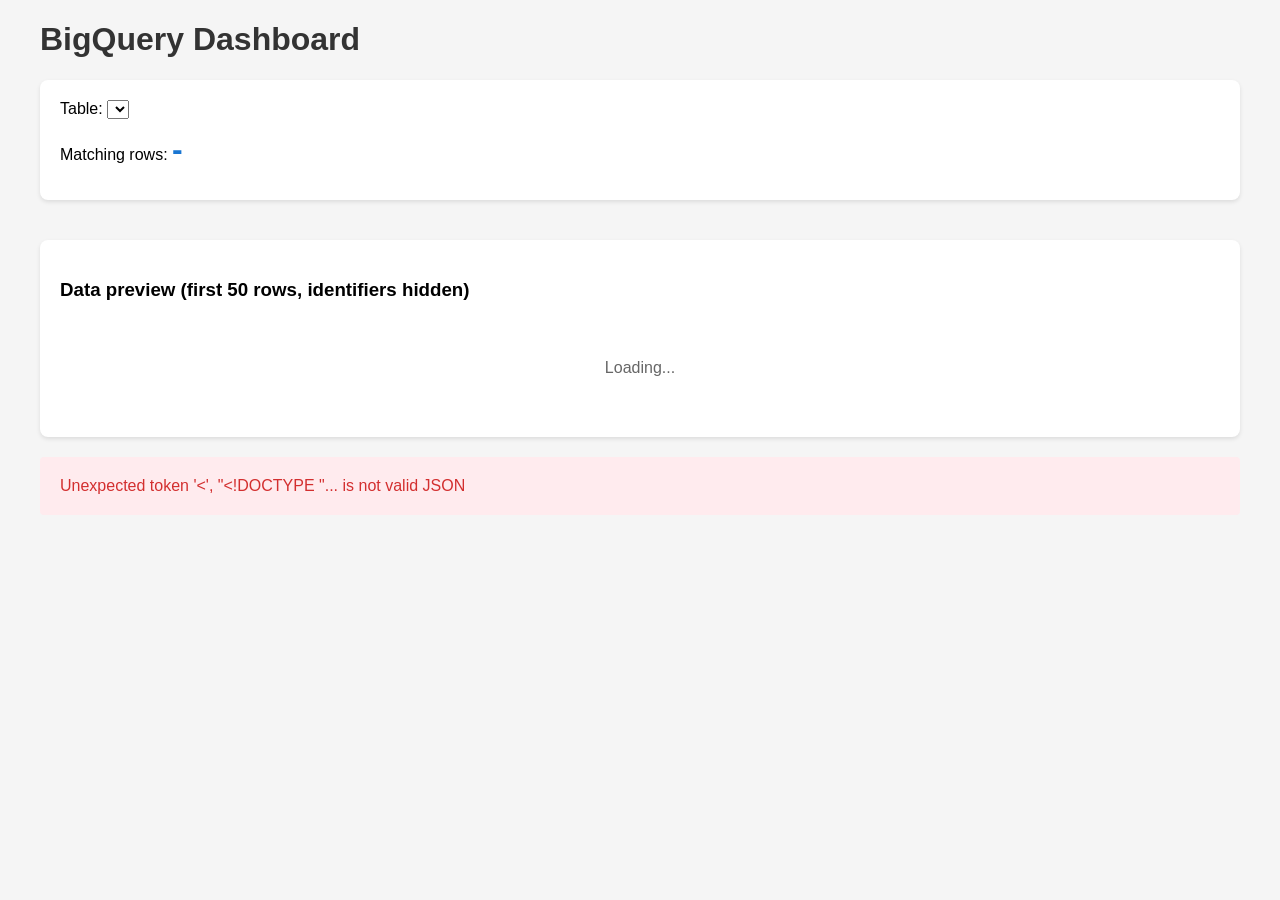
==== src/bq-dashboard/app/templates/index.html @ ec44c938 "Add bq-dashboard app: Flask + Plotly dashboard over BigQuery tables Co-Authored-By: Claude Sonnet 5." ====
<!DOCTYPE html>
<html>
<head>
    <title>BigQuery Dashboard</title>
    <script src="https://cdn.plot.ly/plotly-2.35.2.min.js"></script>
    <style>
        body { font-family: Arial, sans-serif; margin: 20px; background: #f5f5f5; }
        .container { max-width: 1200px; margin: 0 auto; }
        .card { background: white; padding: 20px; border-radius: 8px; margin: 20px 0; box-shadow: 0 2px 4px rgba(0,0,0,0.1); }
        .grid { display: grid; grid-template-columns: repeat(auto-fit, minmax(480px, 1fr)); gap: 20px; }
        .grid .card { margin: 0; }
        .loading { text-align: center; padding: 40px; color: #666; }
        .error { color: #d32f2f; padding: 20px; background: #ffebee; border-radius: 4px; }
        .filters label { margin-right: 16px; display: inline-block; margin-bottom: 8px; }
        .kpi { font-size: 2em; font-weight: bold; color: #1976d2; }
        table { width: 100%; border-collapse: collapse; font-size: 13px; }
        th, td { border: 1px solid #ddd; padding: 6px; text-align: left; }
        th { background: #f0f0f0; position: sticky; top: 0; }
        .scroll { max-height: 400px; overflow: auto; }
        h1 { color: #333; }
    </style>
</head>
<body>
<div class="container">
    <h1>BigQuery Dashboard</h1>

    <div class="card">
        <label>Table: <select id="table-select"></select></label>
        <div style="margin-top:12px">Matching rows: <span id="row-count" class="kpi">-</span></div>
        <div id="filters" class="filters" style="margin-top:12px"></div>
    </div>

    <div id="charts" class="grid"></div>

    <div class="card">
        <h3>Data preview (first 50 rows, identifiers hidden)</h3>
        <div id="table-content" class="scroll loading">Loading...</div>
    </div>
</div>

<script>
// All requests use relative paths (no leading slash) so they work behind the Workbench proxy.
let currentTable = null;
let schema = [];
const CHART_COLUMNS_MAX = 6;

function esc(v) {
    return String(v ?? '').replace(/[&<>"']/g, c => ({'&':'&amp;','<':'&lt;','>':'&gt;','"':'&quot;',"'":'&#39;'}[c]));
}

async function getJSON(path, params) {
    const res = await fetch(`${path}?${params}`);
    const body = await res.json();
    if (!res.ok) throw new Error(body.error || `HTTP ${res.status}`);
    return body;
}

function baseParams() {
    const p = new URLSearchParams({ table: currentTable });
    document.querySelectorAll('select[data-filter]').forEach(s => {
        if (s.value) p.append('filter', `${s.dataset.filter}:${s.value}`);
    });
    return p;
}

async function loadTables() {
    const tables = await getJSON('api/tables', '');
    const sel = document.getElementById('table-select');
    sel.innerHTML = tables.map(t => `<option value="${esc(t)}">${esc(t)}</option>`).join('');
    sel.onchange = () => selectTable(sel.value);
    if (tables.length) await selectTable(tables[0]);
}

async function selectTable(table) {
    currentTable = table;
    document.getElementById('filters').innerHTML = '<span class="loading">Loading filters...</span>';
    try {
        schema = await getJSON('api/schema', new URLSearchParams({ table }));
        const filters = await getJSON('api/filters', new URLSearchParams({ table }));
        const box = document.getElementById('filters');
        box.innerHTML = '';
        for (const [col, values] of Object.entries(filters)) {
            const label = document.createElement('label');
            label.textContent = col + ': ';
            const sel = document.createElement('select');
            sel.dataset.filter = col;
            sel.innerHTML = '<option value="">All</option>' +
                values.map(v => `<option value="${esc(v)}">${esc(v)}</option>`).join('');
            sel.onchange = refresh;
            label.appendChild(sel);
            box.appendChild(label);
        }
    } catch (e) {
        document.getElementById('filters').innerHTML = `<div class="error">${esc(e.message)}</div>`;
        return;
    }
    refresh();
}

function chartCard(id, title) {
    return `<div class="card"><h3>${esc(title)}</h3><div id="${id}" class="loading">Loading...</div></div>`;
}

async function draw(id, fn) {
    const el = document.getElementById(id);
    try {
        await fn(el);
    } catch (e) {
        el.className = 'error';
        el.textContent = e.message;
    }
}

function refresh() {
    const params = baseParams();

    draw('row-count', async el => {
        el.className = 'kpi';
        const s = await getJSON('api/summary', params);
        el.textContent = s.row_count.toLocaleString();
    });

    // One chart per low-cardinality category column, per numeric column, per time column
    const cats = schema.filter(f => f.kind === 'category' && !['id','pendo_visitor_id','identifier_system_value_list','group_id_list'].includes(f.name)).slice(0, CHART_COLUMNS_MAX);
    const nums = schema.filter(f => f.kind === 'numeric').slice(0, 2);
    const times = schema.filter(f => f.kind === 'time').slice(0, 2);

    const charts = document.getElementById('charts');
    charts.innerHTML = '';
    const specs = [
        ...cats.map(f => ({ id: `c-cat-${f.name}`, title: `Rows by ${f.name}`, kind: 'cat', col: f.name })),
        ...nums.map(f => ({ id: `c-num-${f.name}`, title: `Distribution of ${f.name}`, kind: 'num', col: f.name })),
        ...times.map(f => ({ id: `c-time-${f.name}`, title: `Rows per month by ${f.name}`, kind: 'time', col: f.name })),
    ];
    charts.innerHTML = specs.map(s => chartCard(s.id, s.title)).join('');

    for (const s of specs) {
        const p = new URLSearchParams(params);
        p.set('column', s.col);
        draw(s.id, async el => {
            if (s.kind === 'cat') {
                const rows = await getJSON('api/breakdown', p);
                el.className = ''; el.innerHTML = '';
                Plotly.newPlot(el, [{ type: 'bar', x: rows.map(r => r.label ?? '(null)'), y: rows.map(r => r.n), marker: { color: '#1976d2' } }],
                    { margin: { t: 10 }, yaxis: { title: 'Rows' } }, { responsive: true });
            } else if (s.kind === 'num') {
                const rows = await getJSON('api/histogram', p);
                el.className = ''; el.innerHTML = '';
                Plotly.newPlot(el, [{ type: 'bar', x: rows.map(r => r.x), y: rows.map(r => r.n), marker: { color: '#388e3c' } }],
                    { margin: { t: 10 }, xaxis: { title: s.col }, yaxis: { title: 'Rows' } }, { responsive: true });
            } else {
                const rows = await getJSON('api/timeseries', p);
                el.className = ''; el.innerHTML = '';
                Plotly.newPlot(el, [{ type: 'scatter', mode: 'lines', x: rows.map(r => r.month), y: rows.map(r => r.n), line: { color: '#f57c00' } }],
                    { margin: { t: 10 }, yaxis: { title: 'Rows' } }, { responsive: true });
            }
        });
    }

    draw('table-content', async el => {
        const data = await getJSON('api/preview', params);
        el.className = 'scroll';
        el.innerHTML = '<table><thead><tr>' + data.columns.map(c => `<th>${esc(c)}</th>`).join('') +
            '</tr></thead><tbody>' +
            data.rows.map(r => '<tr>' + data.columns.map(c => `<td>${esc(r[c])}</td>`).join('') + '</tr>').join('') +
            '</tbody></table>';
    });
}

loadTables().catch(e => {
    document.querySelector('.container').insertAdjacentHTML('beforeend', `<div class="error">${esc(e.message)}</div>`);
});
</script>
</body>
</html>
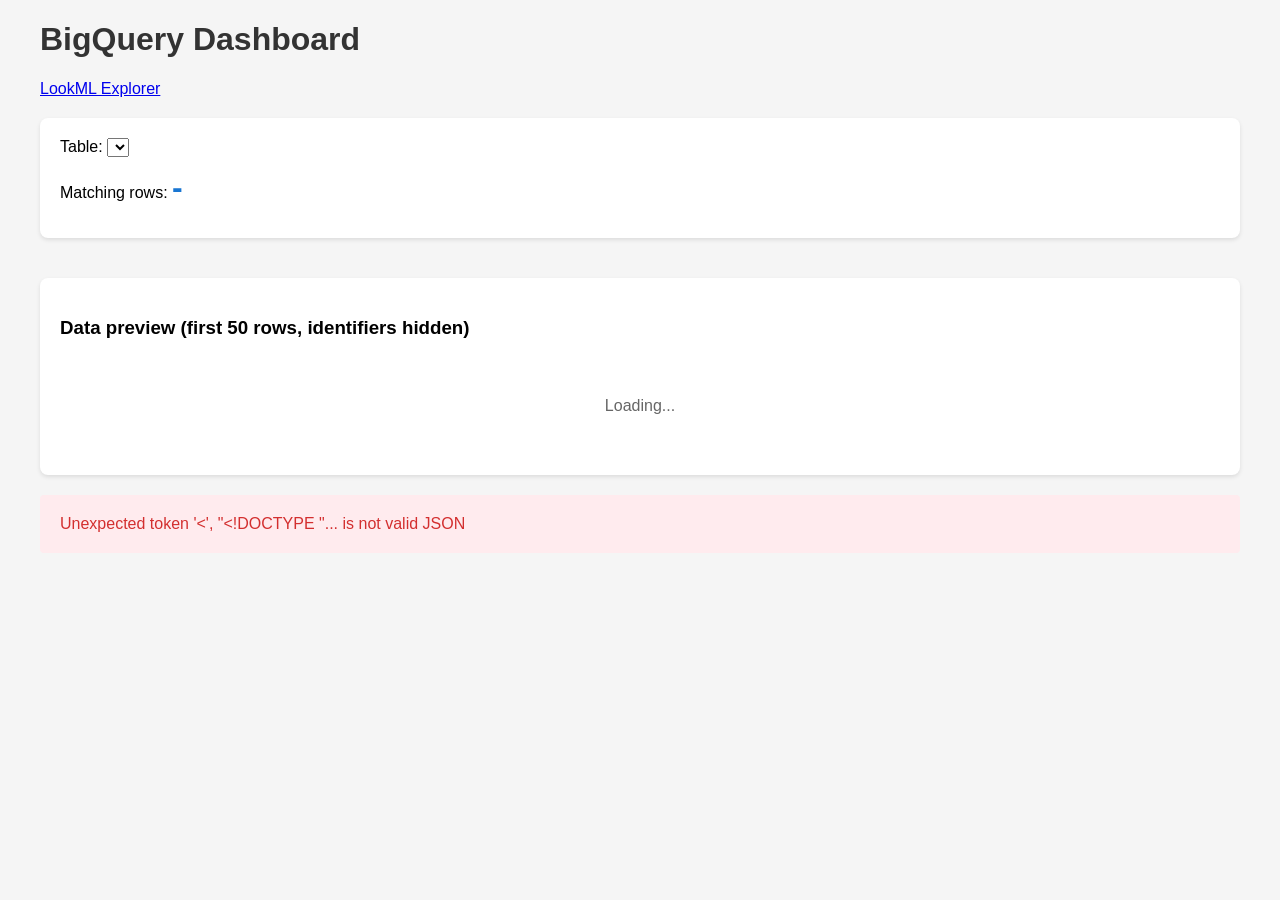
==== commit 117e0bd4: "bq-dashboard: add LookML-driven explorer Parses the patient_gold_latest LookML view and compiles its" ====
--- a/src/bq-dashboard/app/templates/index.html
+++ b/src/bq-dashboard/app/templates/index.html
@@ -23,6 +23,7 @@
 <body>
 <div class="container">
     <h1>BigQuery Dashboard</h1>
+    <p><a href="lookml">LookML Explorer</a></p>
 
     <div class="card">
         <label>Table: <select id="table-select"></select></label>
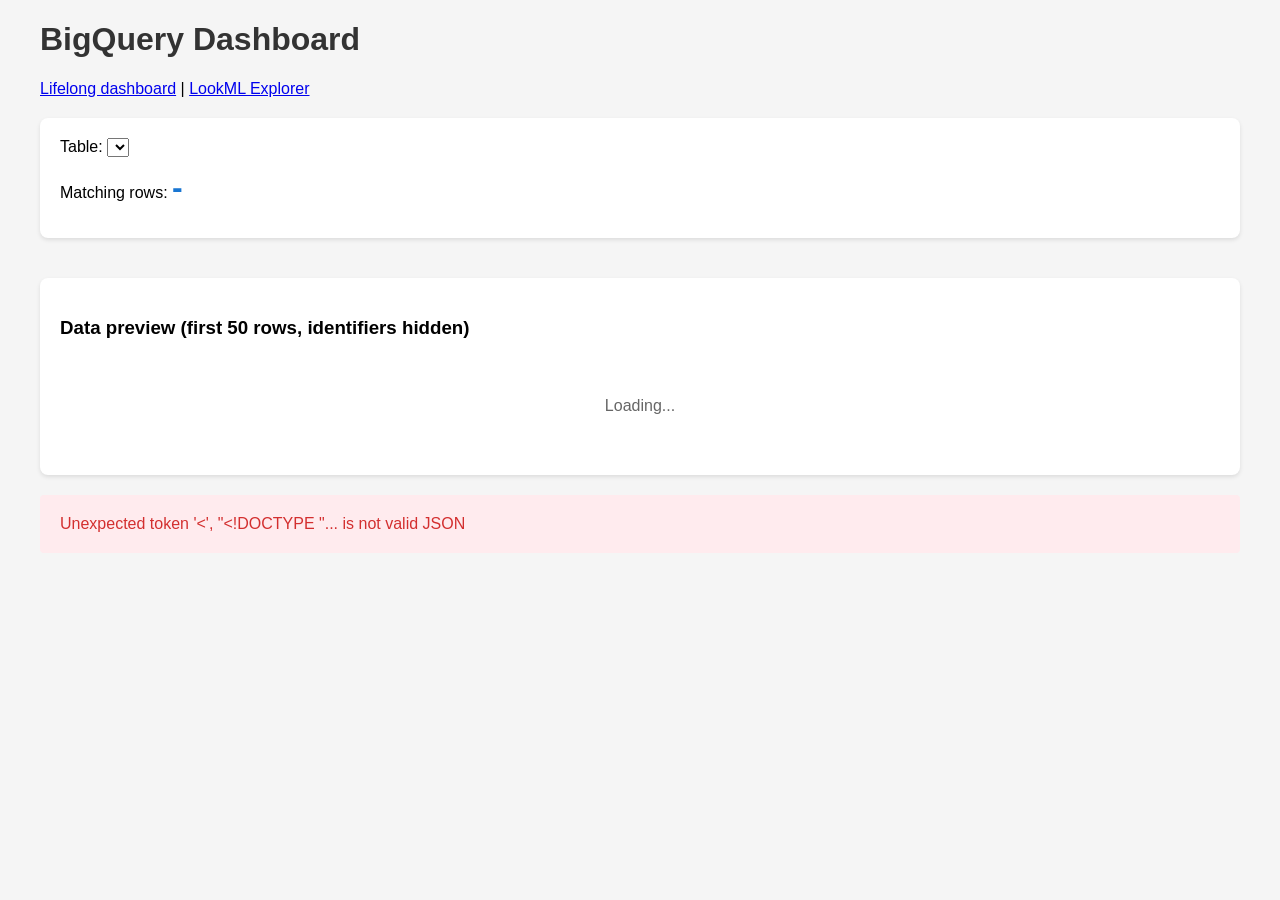
==== commit a90db698: "bq-dashboard: rebuild lifelong funnel tiles from LookML Multi-view engine (explore joins, derived ta" ====
--- a/src/bq-dashboard/app/templates/index.html
+++ b/src/bq-dashboard/app/templates/index.html
@@ -23,7 +23,7 @@
 <body>
 <div class="container">
     <h1>BigQuery Dashboard</h1>
-    <p><a href="lookml">LookML Explorer</a></p>
+    <p><a href="lifelong">Lifelong dashboard</a> | <a href="lookml">LookML Explorer</a></p>
 
     <div class="card">
         <label>Table: <select id="table-select"></select></label>
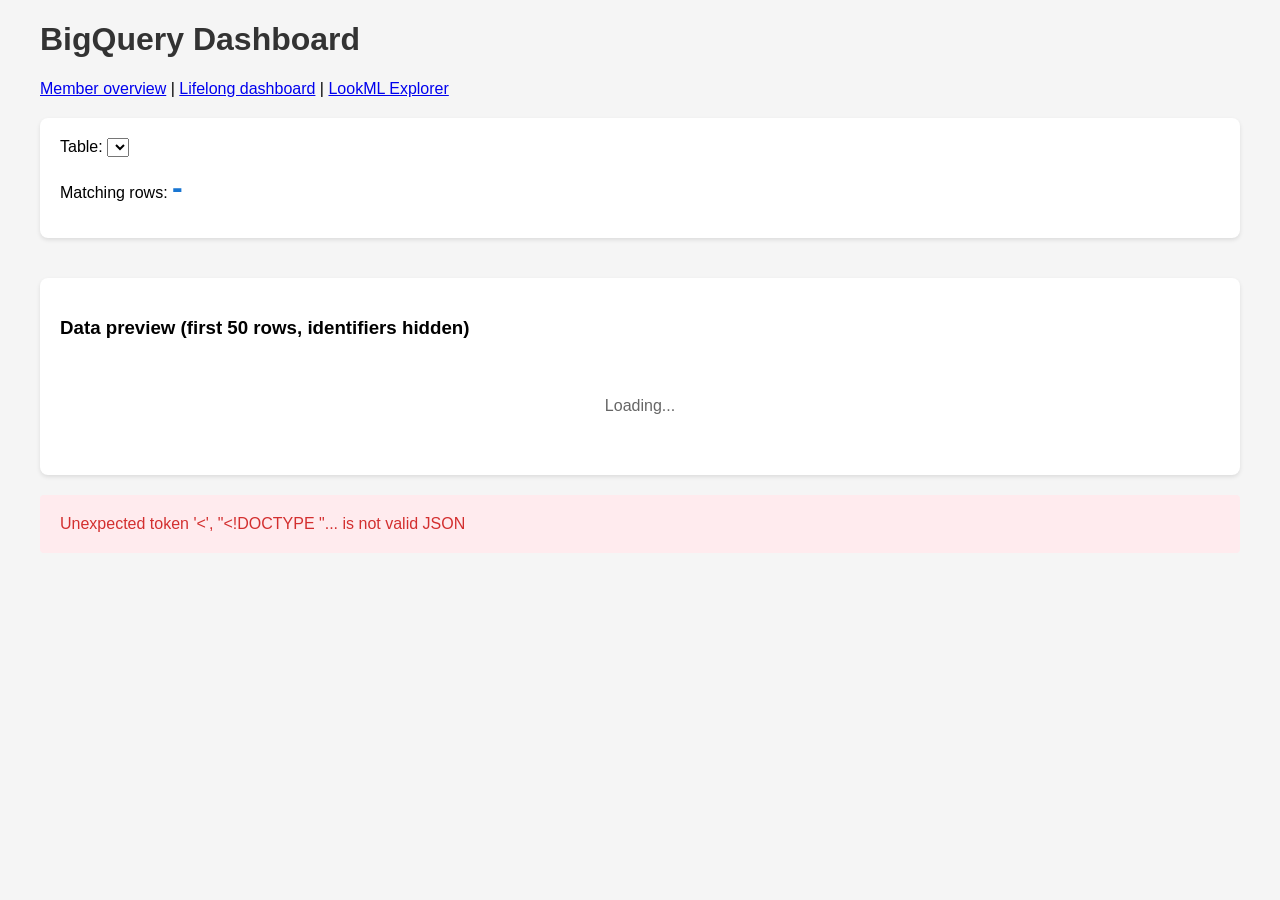
==== commit 91104a34: "bq-dashboard: member overview dashboard driven by a metrics file Metrics, dimensions, example questi" ====
--- a/src/bq-dashboard/app/templates/index.html
+++ b/src/bq-dashboard/app/templates/index.html
@@ -23,7 +23,7 @@
 <body>
 <div class="container">
     <h1>BigQuery Dashboard</h1>
-    <p><a href="lifelong">Lifelong dashboard</a> | <a href="lookml">LookML Explorer</a></p>
+    <p><a href="overview">Member overview</a> | <a href="lifelong">Lifelong dashboard</a> | <a href="lookml">LookML Explorer</a></p>
 
     <div class="card">
         <label>Table: <select id="table-select"></select></label>
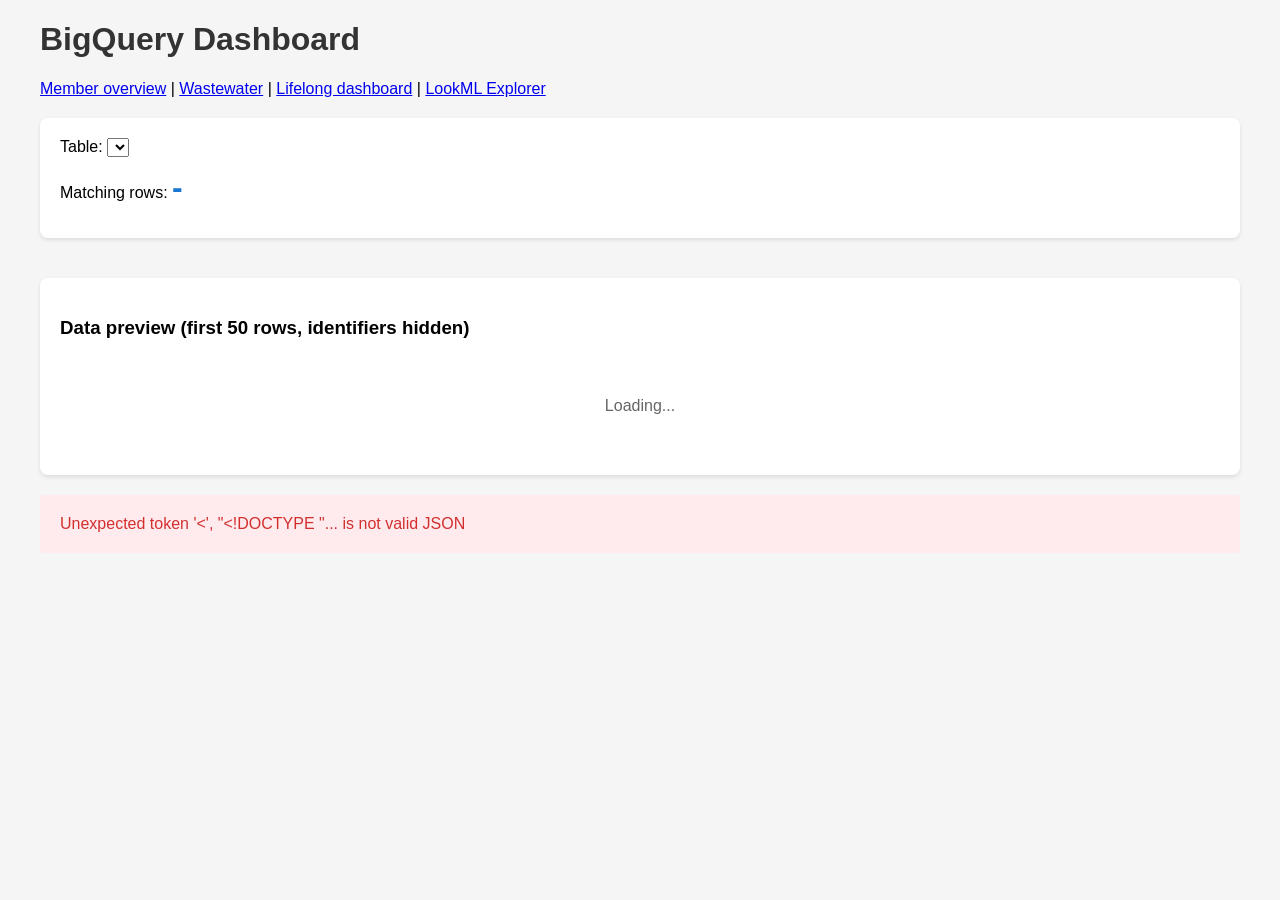
==== commit 9d14979b: "bq-dashboard: wastewater surveillance dashboard with Verily branding Variant mix and pathogen levels" ====
--- a/src/bq-dashboard/app/templates/index.html
+++ b/src/bq-dashboard/app/templates/index.html
@@ -23,7 +23,7 @@
 <body>
 <div class="container">
     <h1>BigQuery Dashboard</h1>
-    <p><a href="overview">Member overview</a> | <a href="lifelong">Lifelong dashboard</a> | <a href="lookml">LookML Explorer</a></p>
+    <p><a href="overview">Member overview</a> | <a href="sightline">Wastewater</a> | <a href="lifelong">Lifelong dashboard</a> | <a href="lookml">LookML Explorer</a></p>
 
     <div class="card">
         <label>Table: <select id="table-select"></select></label>
